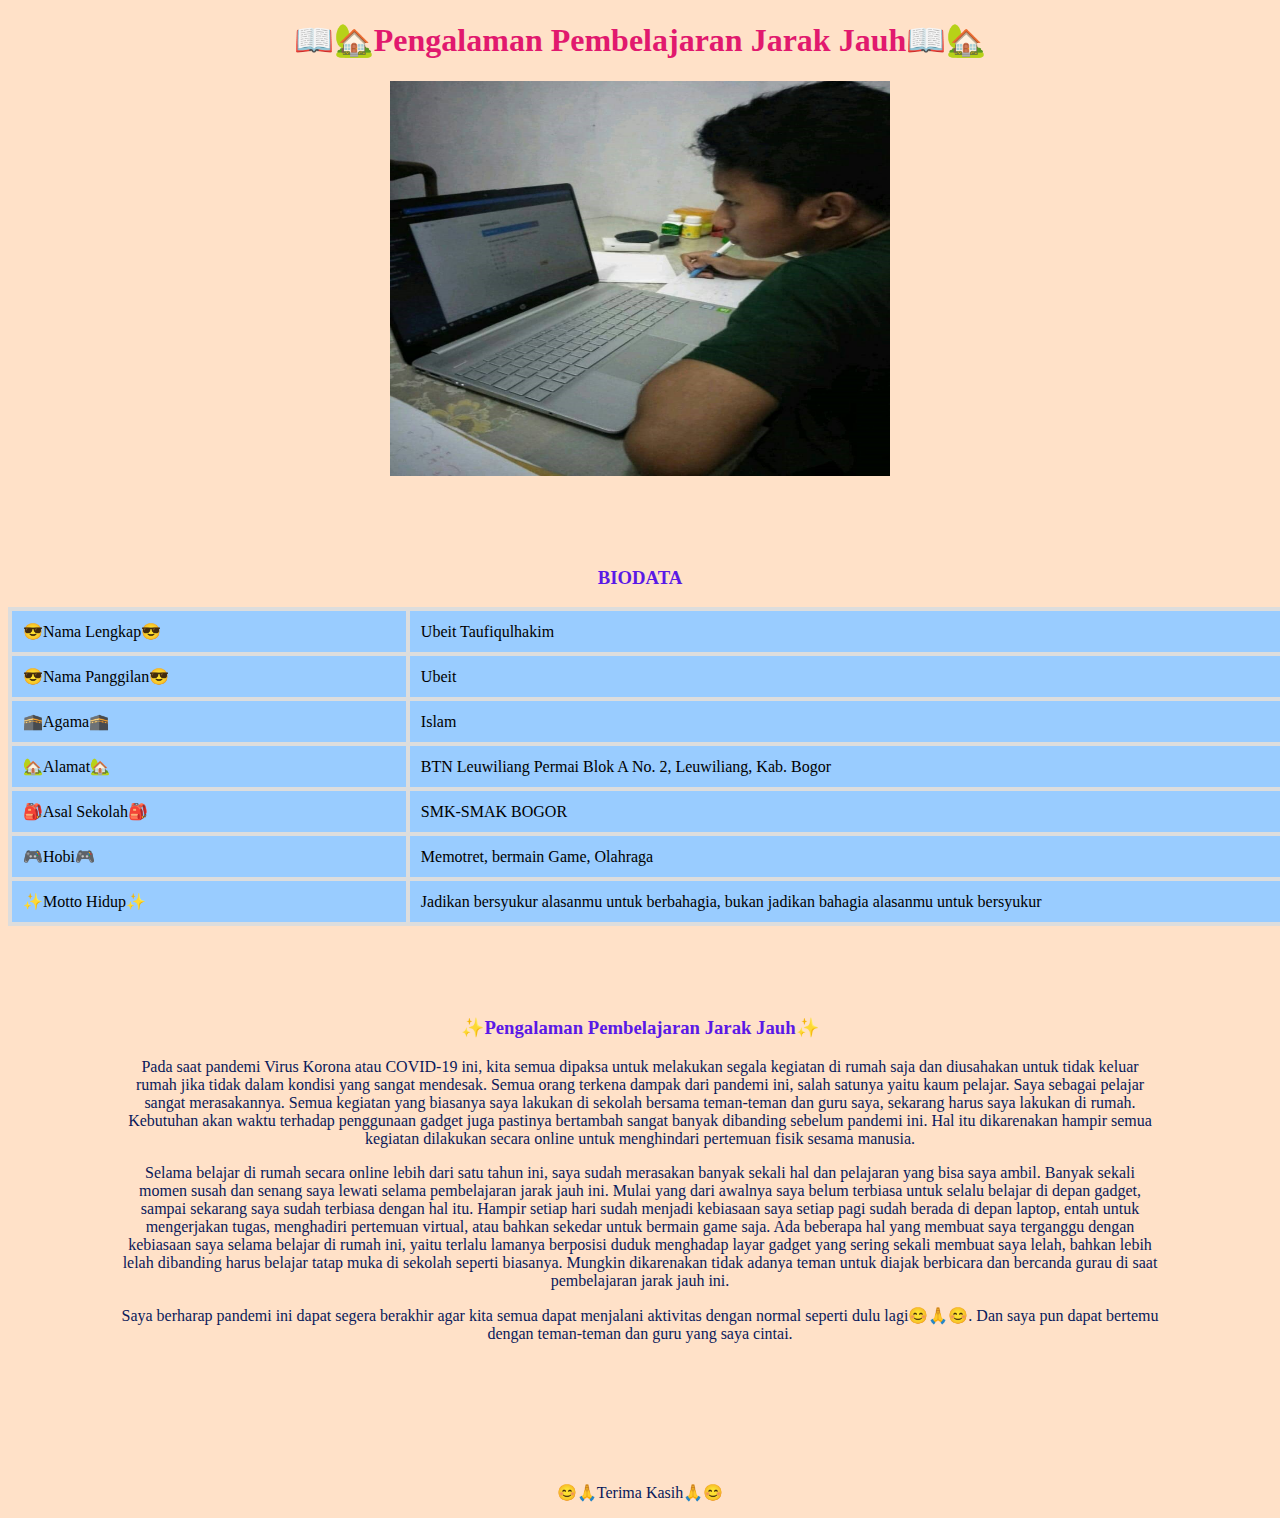
==== index.html @ edadf00f "Add files via upload" ====
<!DOCTYPE html>

<html>

<head>
<link rel="stylesheet" type="text/css" href="ubeit.css">
	<title> 😎✨Ubeit Taufiqulhakim✨😎 </title>

</head>

<body>



<h1>📖🏡Pengalaman Pembelajaran Jarak Jauh📖🏡</h1>

<img src="ubet.jpg" alt="Seorang pria berbaju hijau yang sedang belajar dengan laptop" width="500" height="395">

<br>
<br>
<br>
<br>


</head>
<body>

<h3> BIODATA </h3>

<table>
  <tr>
    <td>😎Nama Lengkap😎</td>
    <td>Ubeit Taufiqulhakim</td>
  </tr>
  <tr>
    <td>😎Nama Panggilan😎</td>
    <td>Ubeit</td>
  </tr>
  <tr>
    <td>🕋Agama🕋</td>
    <td>Islam</td>
  </tr>
  <tr>
    <td>🏡Alamat🏡</td>
    <td>BTN Leuwiliang Permai Blok A No. 2, Leuwiliang, Kab. Bogor</td>
  </tr>
  <tr>
    <td>🎒Asal Sekolah🎒</td>
    <td>SMK-SMAK BOGOR</td>
  </tr>
  <tr>
    <td>🎮Hobi🎮</td>
    <td>Memotret, bermain Game, Olahraga</td>
  </tr>
  <tr>
    <td>✨Motto Hidup✨</td>
    <td>Jadikan bersyukur alasanmu untuk berbahagia, bukan jadikan bahagia alasanmu untuk bersyukur</td>
  </tr>
</table>

</body>
</html>


<br>
<br>
<br>
<br>
<h3>✨Pengalaman Pembelajaran Jarak Jauh✨</h3>
<p>Pada saat pandemi Virus Korona atau COVID-19 ini, kita semua dipaksa untuk melakukan segala kegiatan di rumah saja dan diusahakan untuk tidak keluar rumah jika tidak dalam kondisi yang sangat mendesak. Semua orang terkena dampak dari pandemi ini, salah satunya yaitu kaum pelajar. Saya sebagai pelajar sangat merasakannya. Semua kegiatan yang biasanya saya lakukan di sekolah bersama teman-teman dan guru saya, sekarang harus saya lakukan di rumah. Kebutuhan akan waktu terhadap penggunaan gadget juga pastinya bertambah sangat banyak dibanding sebelum pandemi ini. Hal itu dikarenakan hampir semua kegiatan dilakukan secara online untuk menghindari pertemuan fisik sesama manusia.</p> 
<p>Selama belajar di rumah secara online lebih dari satu tahun ini, saya sudah merasakan banyak sekali hal dan pelajaran yang bisa saya ambil. Banyak sekali momen susah dan senang saya lewati selama pembelajaran jarak jauh ini. Mulai yang dari awalnya saya belum terbiasa untuk selalu belajar di depan gadget, sampai sekarang saya sudah terbiasa dengan hal itu. Hampir setiap hari sudah menjadi kebiasaan saya setiap pagi sudah berada di depan laptop, entah untuk mengerjakan tugas, menghadiri pertemuan virtual, atau bahkan sekedar untuk bermain game saja. Ada beberapa hal yang membuat saya terganggu dengan kebiasaan saya selama belajar di rumah ini, yaitu terlalu lamanya berposisi duduk menghadap layar gadget yang sering sekali membuat saya lelah, bahkan lebih lelah dibanding harus belajar tatap muka di sekolah seperti biasanya. Mungkin dikarenakan tidak adanya teman untuk diajak berbicara dan bercanda gurau di saat pembelajaran jarak jauh ini.</p>
<p>Saya berharap pandemi ini dapat segera berakhir agar kita semua dapat menjalani aktivitas dengan normal seperti dulu lagi😊🙏😊. Dan saya pun dapat bertemu dengan teman-teman dan guru yang saya cintai.</p>

<br>
<br>
<br>
<br>
<br>
<br>

<p>😊🙏Terima Kasih🙏😊</p>
---- ubeit.css ----
body {
	background-color: rgb(270,225,200);
}

h1{
	text-align: center; color: rgb(225,25,110);
}

img{
	display: block;margin: auto;
}
h3{
	text-align: center; 
	color: rgb(90,25,270);
}

table {
  font-family: forte;
  border-collapse: collapse;
  width: 150%;
}

td{
  border: 4px solid #dddddd;
  text-align: left;
  padding: 11px;
}

td{
  background-color: #99ccff;
}

h3{
	text-align: center; color: rgb(90,25,230);
}

p{
	text-align: center; color: rgb(10,25,90);
	margin-left: 3cm;
	margin-right: 3cm;
	cursor: wait;
	font-family: georgia;
}
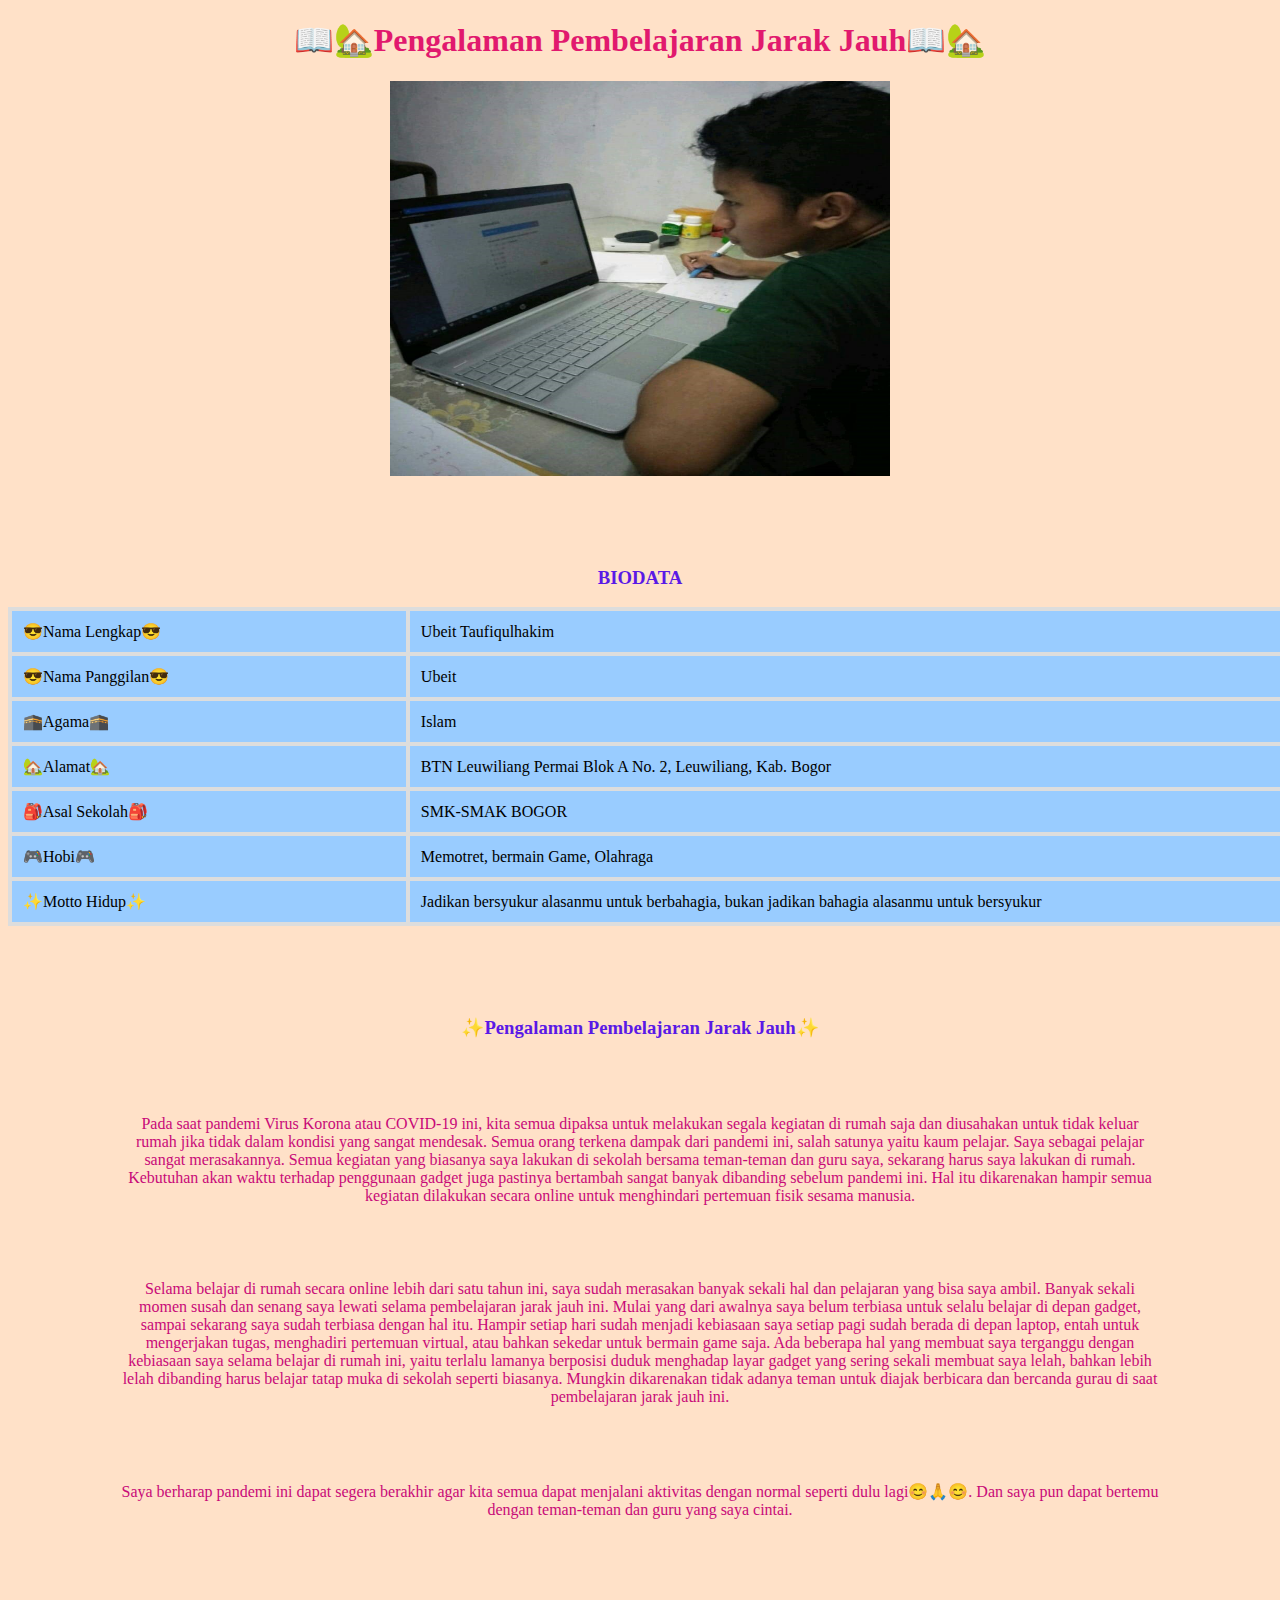
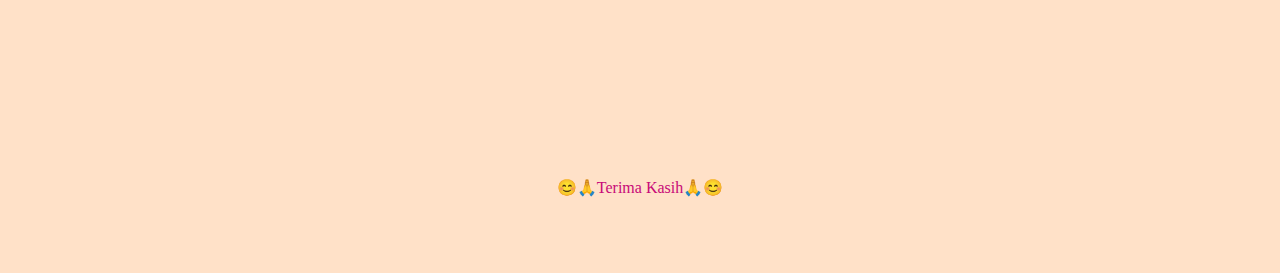
==== commit 2c7671eb: "Update index.html" ====
--- a/index.html
+++ b/index.html
@@ -4,7 +4,7 @@
 
 <head>
 <link rel="stylesheet" type="text/css" href="ubeit.css">
-	<title> 😎✨Ubeit Taufiqulhakim✨😎 </title>
+	<title>✨Ubeit's Website✨ </title>
 
 </head>
 
@@ -78,4 +78,4 @@
 <br>
 <br>
 
-<p>😊🙏Terima Kasih🙏😊</p>+<p>😊🙏Terima Kasih🙏😊</p>
--- a/ubeit.css
+++ b/ubeit.css
@@ -8,6 +8,7 @@
 
 img{
 	display: block;margin: auto;
+	cursor: wait;
 }
 h3{
 	text-align: center; 
@@ -18,6 +19,7 @@
   font-family: forte;
   border-collapse: collapse;
   width: 150%;
+  cursor: wait;
 }
 
 td{
@@ -35,9 +37,11 @@
 }
 
 p{
-	text-align: center; color: rgb(10,25,90);
+	text-align: center; color: rgb(200,10,120);
 	margin-left: 3cm;
 	margin-right: 3cm;
+	margin-top: 2cm;
+	margin-bottom: 2cm;
 	cursor: wait;
 	font-family: georgia;
 }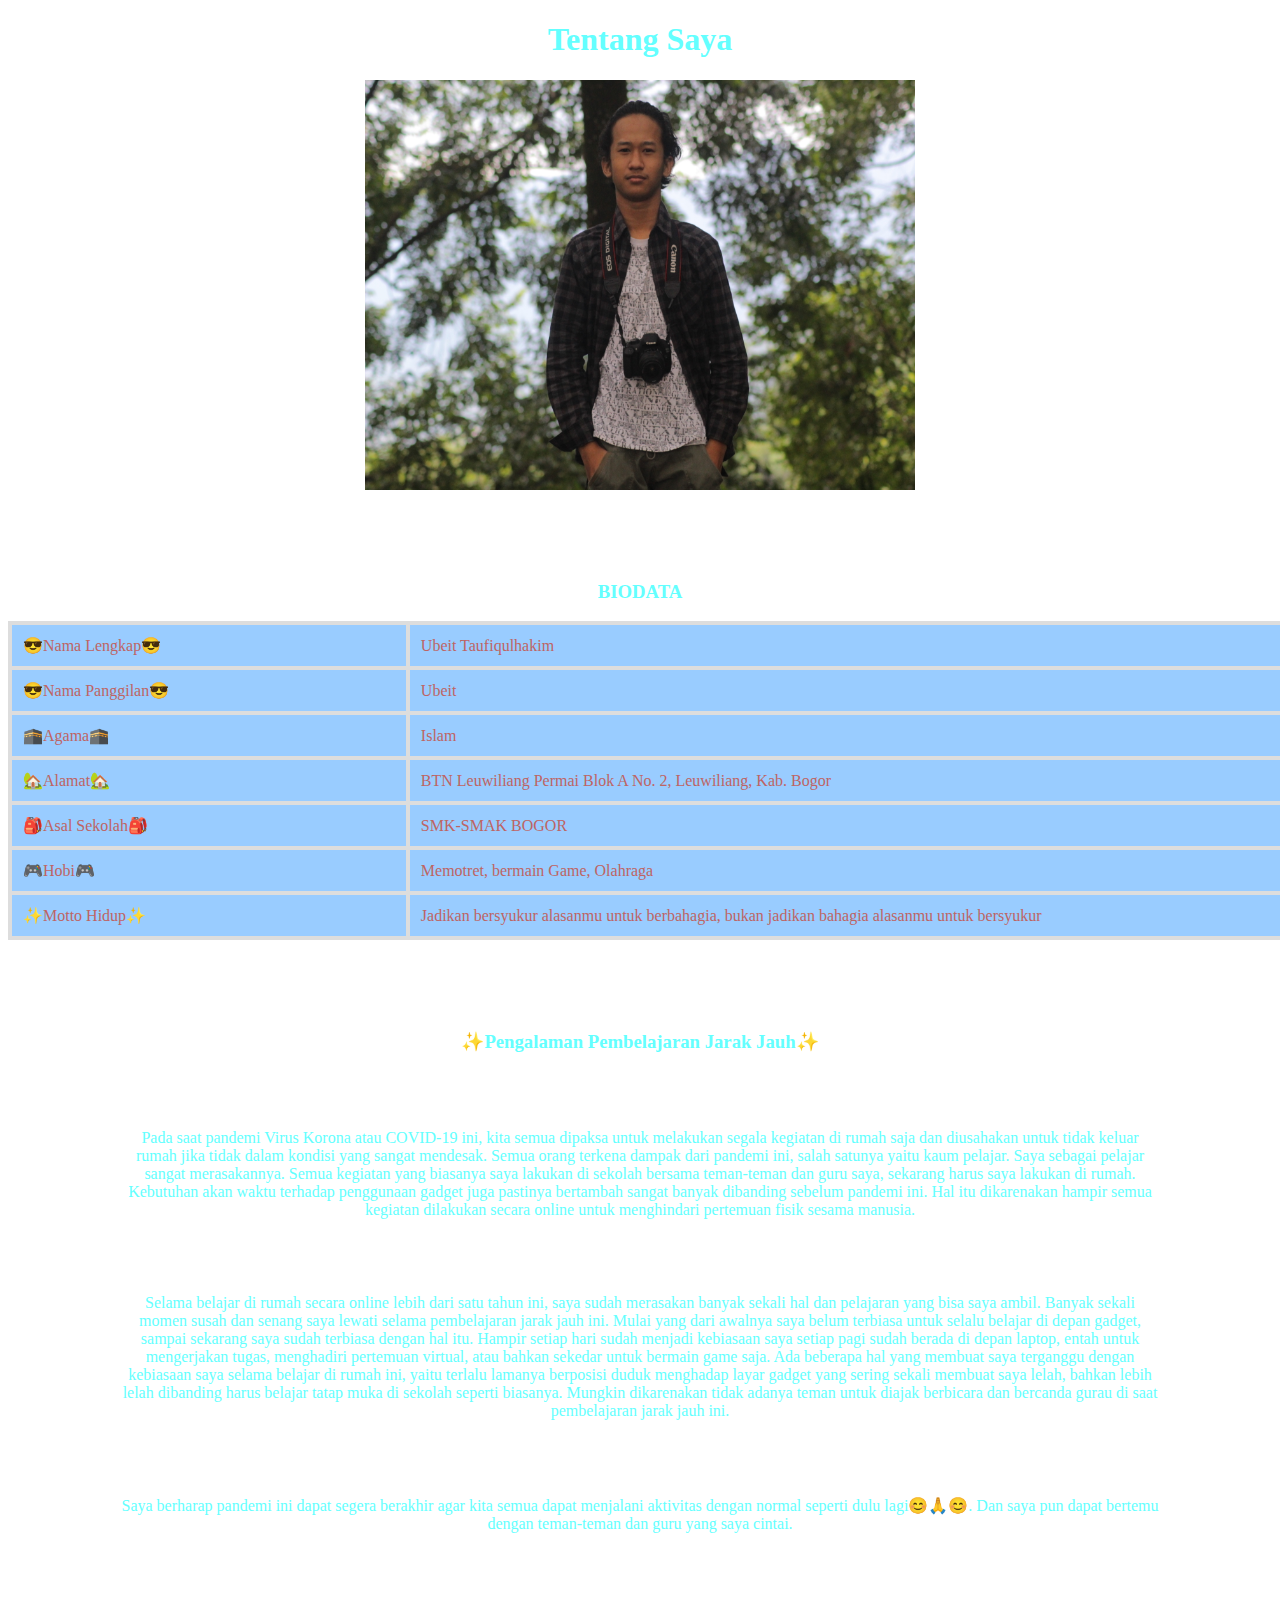
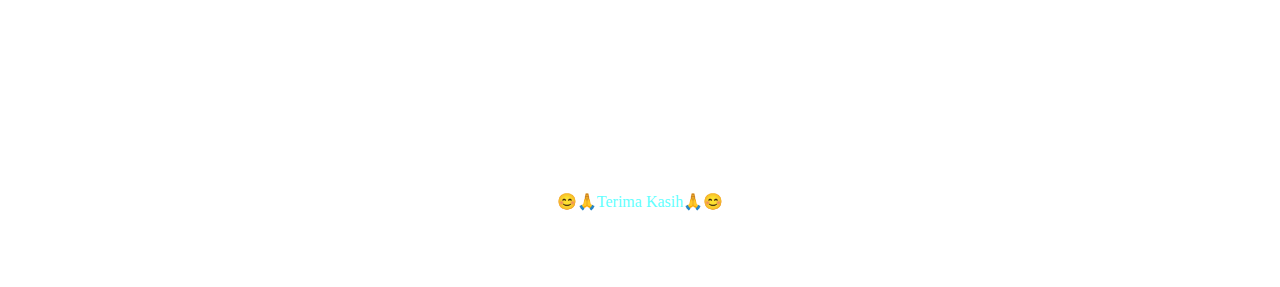
==== commit a2ce1a86: "Add files via upload" ====
--- a/index.html
+++ b/index.html
@@ -4,17 +4,21 @@
 
 <head>
 <link rel="stylesheet" type="text/css" href="ubeit.css">
-	<title>✨Ubeit's Website✨ </title>
+	<title> ✨Ubeit's Website✨ </title>
 
 </head>
 
 <body>
 
+<style>
+body {
+  background-image: url('sky night.JPG');
+}
+</style>
 
+<h1>Tentang Saya</h1>
 
-<h1>📖🏡Pengalaman Pembelajaran Jarak Jauh📖🏡</h1>
-
-<img src="ubet.jpg" alt="Seorang pria berbaju hijau yang sedang belajar dengan laptop" width="500" height="395">
+<img src="foto 1.jpg" alt="Seorang pria memakai kemeja kotak dan kaos putih sedang memegang kamera" width="550" height="410">
 
 <br>
 <br>
@@ -78,4 +82,4 @@
 <br>
 <br>
 
-<p>😊🙏Terima Kasih🙏😊</p>
+<p>😊🙏Terima Kasih🙏😊</p>--- a/ubeit.css
+++ b/ubeit.css
@@ -1,9 +1,5 @@
-body {
-	background-color: rgb(270,225,200);
-}
-
 h1{
-	text-align: center; color: rgb(225,25,110);
+	text-align: center; color: rgb(100,400,300);
 }
 
 img{
@@ -12,7 +8,7 @@
 }
 h3{
 	text-align: center; 
-	color: rgb(90,25,270);
+	color: rgb(100,400,300);
 }
 
 table {
@@ -20,6 +16,7 @@
   border-collapse: collapse;
   width: 150%;
   cursor: wait;
+  text-align: left; color: rgb(190,100,100);
 }
 
 td{
@@ -33,11 +30,11 @@
 }
 
 h3{
-	text-align: center; color: rgb(90,25,230);
+	text-align: center; color: rgb(100,400,300);
 }
 
 p{
-	text-align: center; color: rgb(200,10,120);
+	text-align: center; color: rgb(100,400,300);
 	margin-left: 3cm;
 	margin-right: 3cm;
 	margin-top: 2cm;
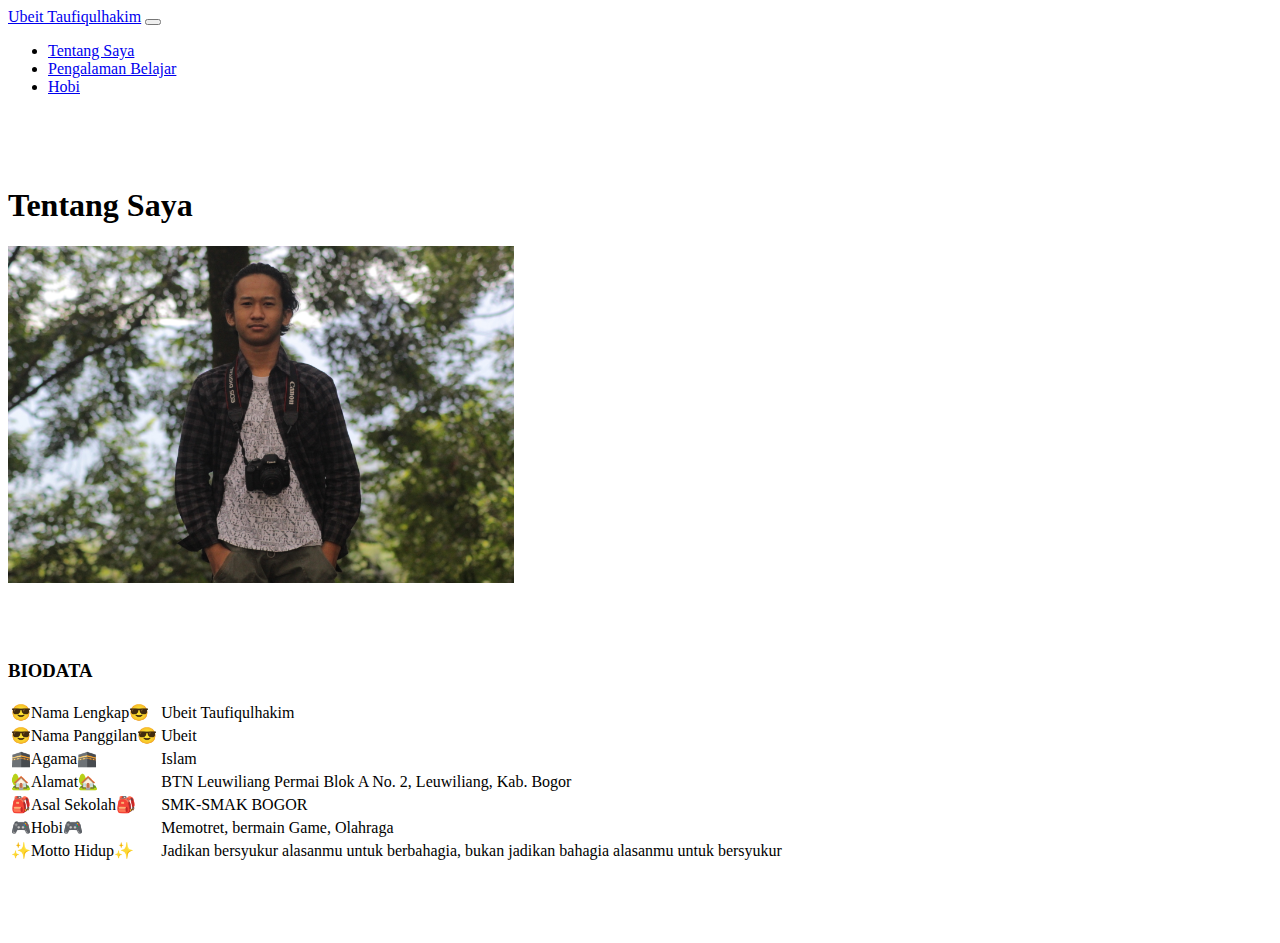
==== commit 886ef6b4: "Add files via upload" ====
--- a/index.html
+++ b/index.html
@@ -1,24 +1,69 @@
 <!DOCTYPE html>
 
 <html>
+<head>
 
-<head>
+<link href="https://cdn.jsdelivr.net/npm/bootstrap@5.0.0-beta1/dist/css/bootstrap.min.css" rel="stylesheet" integrity="sha384-giJF6kkoqNQ00vy+HMDP7azOuL0xtbfIcaT9wjKHr8RbDVddVHyTfAAsrekwKmP1" crossorigin="anonymous">
+
 <link rel="stylesheet" type="text/css" href="ubeit.css">
-	<title> ✨Ubeit's Website✨ </title>
+  <title> ✨Ubeit's Website✨ </title>
+
+<body>
+ <nav class="navbar navbar-expand-lg navbar-light bg-success fixed-top">
+   <div class="container"> 
+
+    <a class="navbar-brand" href="#">Ubeit Taufiqulhakim</a>
+
+    <button class="navbar-toggler" type="button" data-toggle="collapse" data-target="#navbarSupportedContent" aria-controls="navbarSupportedContent" aria-expanded="false" aria-label="Toggle navigation">
+
+      <span class="navbar-toggler-icon"></span>
+
+    </button>
+
+      <div class="collapse navbar-collapse" id="navbarSupportedContent">
+
+
+      <ul class="navbar-nav ml-auto">
+
+        <li class="nav-item active">
+
+          <a class="nav-link" aria-current="page" href="index.html">Tentang Saya<span class="sr-only"></span></a>
+
+        </li>
+
+        <li class="nav-item">
+
+          <a class="nav-link" href="pengalaman pembelajaran.html">Pengalaman Belajar</a>
+
+        </li>
+
+        <li class="nav-item">
+
+          <a class="nav-link" href="foto foto.html">Hobi</a>
+
+        </li>
+
+      </ul>
+
+    </div>
+
+  </div> 
+
+</nav>
 
 </head>
-
 <body>
 
+<br><br><br>
 <style>
 body {
-  background-image: url('sky night.JPG');
+  background-image: url('sky night.jpg');
 }
 </style>
 
+
 <h1>Tentang Saya</h1>
-
-<img src="foto 1.jpg" alt="Seorang pria memakai kemeja kotak dan kaos putih sedang memegang kamera" width="550" height="410">
+<img src="foto 1.jpg" alt="Seorang pria memakai kemeja kotak dan kaos putih sedang memegang kamera" width="40%" height="40%">
 
 <br>
 <br>
@@ -70,16 +115,3 @@
 <br>
 <br>
 <br>
-<h3>✨Pengalaman Pembelajaran Jarak Jauh✨</h3>
-<p>Pada saat pandemi Virus Korona atau COVID-19 ini, kita semua dipaksa untuk melakukan segala kegiatan di rumah saja dan diusahakan untuk tidak keluar rumah jika tidak dalam kondisi yang sangat mendesak. Semua orang terkena dampak dari pandemi ini, salah satunya yaitu kaum pelajar. Saya sebagai pelajar sangat merasakannya. Semua kegiatan yang biasanya saya lakukan di sekolah bersama teman-teman dan guru saya, sekarang harus saya lakukan di rumah. Kebutuhan akan waktu terhadap penggunaan gadget juga pastinya bertambah sangat banyak dibanding sebelum pandemi ini. Hal itu dikarenakan hampir semua kegiatan dilakukan secara online untuk menghindari pertemuan fisik sesama manusia.</p> 
-<p>Selama belajar di rumah secara online lebih dari satu tahun ini, saya sudah merasakan banyak sekali hal dan pelajaran yang bisa saya ambil. Banyak sekali momen susah dan senang saya lewati selama pembelajaran jarak jauh ini. Mulai yang dari awalnya saya belum terbiasa untuk selalu belajar di depan gadget, sampai sekarang saya sudah terbiasa dengan hal itu. Hampir setiap hari sudah menjadi kebiasaan saya setiap pagi sudah berada di depan laptop, entah untuk mengerjakan tugas, menghadiri pertemuan virtual, atau bahkan sekedar untuk bermain game saja. Ada beberapa hal yang membuat saya terganggu dengan kebiasaan saya selama belajar di rumah ini, yaitu terlalu lamanya berposisi duduk menghadap layar gadget yang sering sekali membuat saya lelah, bahkan lebih lelah dibanding harus belajar tatap muka di sekolah seperti biasanya. Mungkin dikarenakan tidak adanya teman untuk diajak berbicara dan bercanda gurau di saat pembelajaran jarak jauh ini.</p>
-<p>Saya berharap pandemi ini dapat segera berakhir agar kita semua dapat menjalani aktivitas dengan normal seperti dulu lagi😊🙏😊. Dan saya pun dapat bertemu dengan teman-teman dan guru yang saya cintai.</p>
-
-<br>
-<br>
-<br>
-<br>
-<br>
-<br>
-
-<p>😊🙏Terima Kasih🙏😊</p>